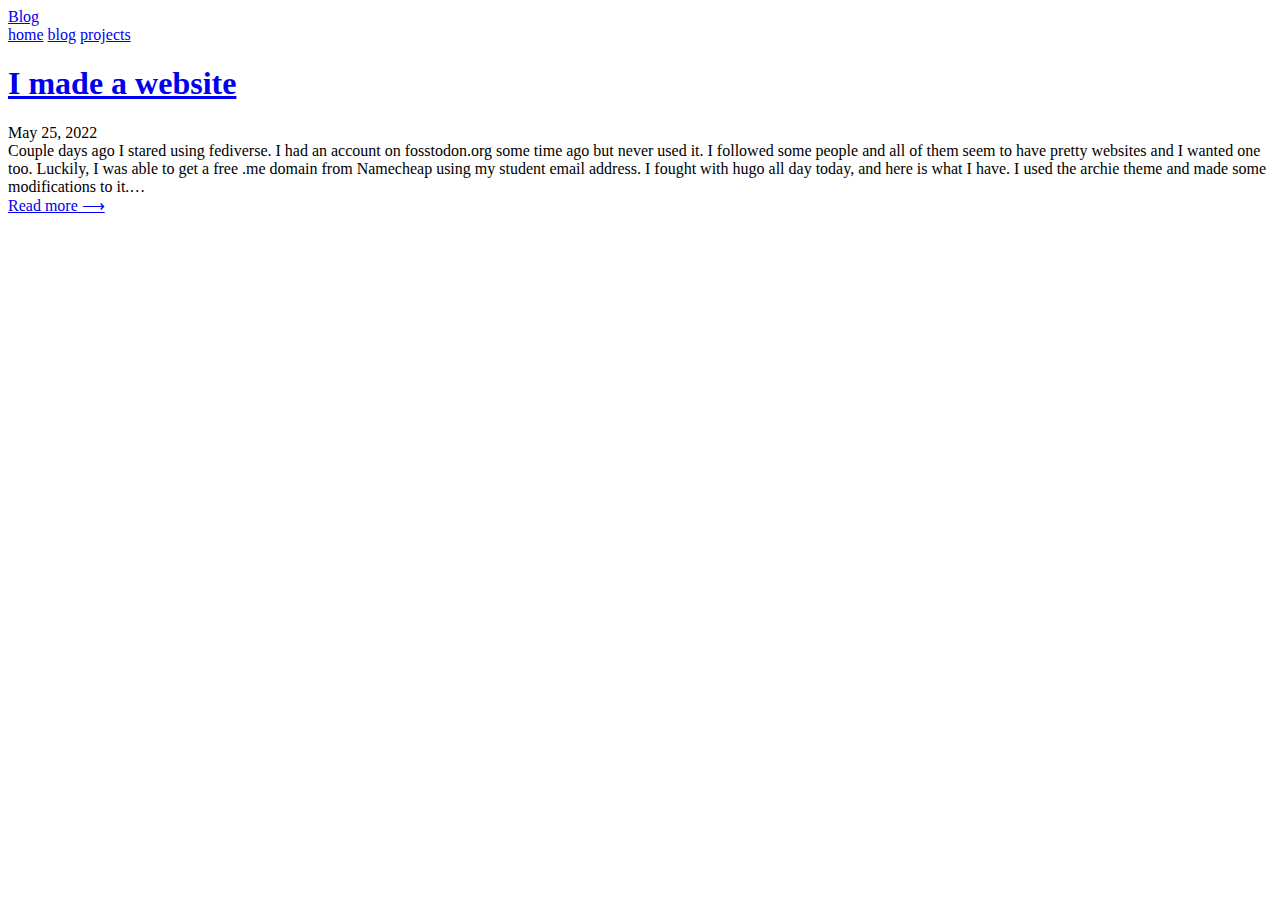
==== blog/index.html @ bcac4dc0 "updates" ====
<!DOCTYPE html>
<html>
	<head>
	<meta name="generator" content="Hugo 0.99.1" />
	<meta charset="utf-8" />
	<meta http-equiv="X-UA-Compatible" content="IE=edge"><title>Blog | Home </title><meta name="viewport" content="width=device-width, initial-scale=1">
	<meta name="description" content="" />
	<meta property="og:image" content=""/>
	<link rel="alternate" type="application/rss+xml" href="https://shirishpokhrel.me/blog/index.xml" title="Blog" />
	<meta property="og:title" content="Blog" />
<meta property="og:description" content="" />
<meta property="og:type" content="website" />
<meta property="og:url" content="https://shirishpokhrel.me/blog/" />

<meta name="twitter:card" content="summary"/>
<meta name="twitter:title" content="Blog"/>
<meta name="twitter:description" content=""/>

	
        <link href="https://shirishpokhrel.me/blog/css/fonts.7fa06c2792c8589768ffcdaf014e4bfc7f2ccbfba059f8e87131158970c23ed3.css" rel="stylesheet">
	

	
	<link rel="stylesheet" type="text/css" media="screen" href="https://shirishpokhrel.me/blog/css/main.e7dc685303f6fab24c3877106a68b21b214009579260db2aad12404393df1ae1.css" />
		<link id="darkModeStyle" rel="stylesheet" type="text/css" href="https://shirishpokhrel.me/blog/css/dark.c95c5dcf5f32f8b67bd36f7dab66680e068fce2b303087294114aabf7a7c080b.css" media="(prefers-color-scheme: dark)"  />
	
	
	
</head>

	<body>
		<div class="content">
			<header>
	<div class="main">
		<a href="https://shirishpokhrel.me/blog/">Blog</a>
	</div>
	<nav>
		
		<a href="https://shirishpokhrel.me/">home</a>
		
		<a href="/blog/">blog</a>
		
		<a href="https://shirishpokhrel.me/projects">projects</a>
		
		
	</nav>
</header>

			
			<main class="list">
				<div class="site-description"></div>
				
				
				
				<section class="list-item">
					<h1 class="title"><a href="/blog/posts/first-post/">I made a website</a></h1>
					<time>May 25, 2022</time>
					<br><div class="description">
						
						Couple days ago I stared using fediverse. I had an account on fosstodon.org some time ago but never used it. I followed some people and all of them seem to have pretty websites and I wanted one too. Luckily, I was able to get a free .me domain from Namecheap using my student email address. I fought with hugo all day today, and here is what I have. I used the archie theme and made some modifications to it.&hellip;
						
					</div>
					<a class="readmore" href="/blog/posts/first-post/">Read more ⟶</a>
				</section>
				
				


			</main>
			<footer>
  <div style="display:flex"></div>
  <div class="footer-info">
  </div>
</footer>



		</div>
		
	</body>
</html>
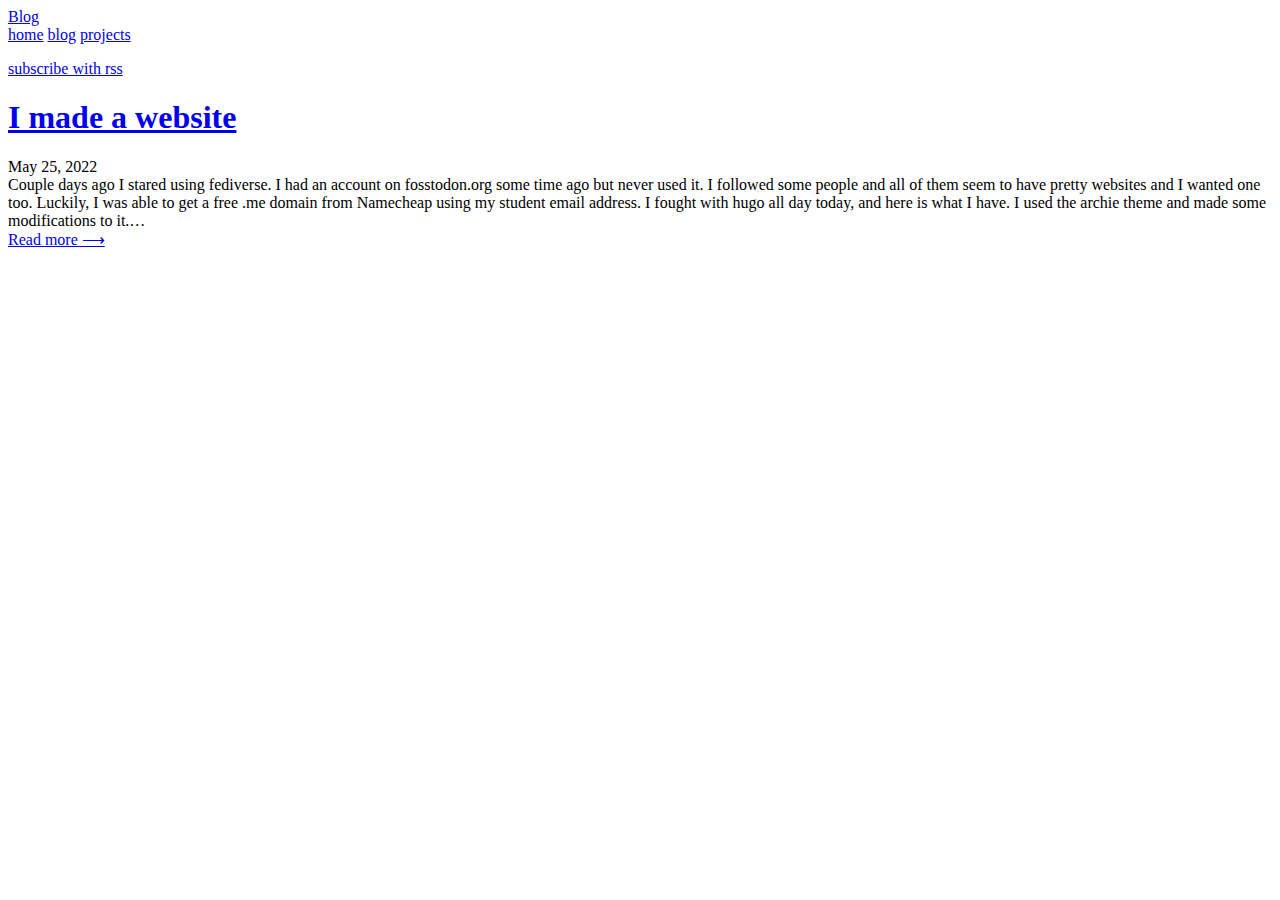
==== commit b5bcce16: "rss" ====
--- a/blog/index.html
+++ b/blog/index.html
@@ -3,17 +3,17 @@
 	<head>
 	<meta name="generator" content="Hugo 0.99.1" />
 	<meta charset="utf-8" />
-	<meta http-equiv="X-UA-Compatible" content="IE=edge"><title>Blog | Home </title><meta name="viewport" content="width=device-width, initial-scale=1">
+	<meta http-equiv="X-UA-Compatible" content="IE=edge"><title>Blog</title><meta name="viewport" content="width=device-width, initial-scale=1">
 	<meta name="description" content="" />
 	<meta property="og:image" content=""/>
 	<link rel="alternate" type="application/rss+xml" href="https://shirishpokhrel.me/blog/index.xml" title="Blog" />
-	<meta property="og:title" content="Blog" />
+	<meta property="og:title" content="" />
 <meta property="og:description" content="" />
 <meta property="og:type" content="website" />
 <meta property="og:url" content="https://shirishpokhrel.me/blog/" />
 
 <meta name="twitter:card" content="summary"/>
-<meta name="twitter:title" content="Blog"/>
+<meta name="twitter:title" content=""/>
 <meta name="twitter:description" content=""/>
 
 	
@@ -26,7 +26,9 @@
 	
 	
 	
-</head>
+
+	<link rel="alternate" type="application/rss+xml" href="https://shirishpokhrel.me/blog/index.xml" title="Blog" />
+	</head>
 
 	<body>
 		<div class="content">
@@ -46,7 +48,9 @@
 	</nav>
 </header>
 
-			
+			<p><a href="https://shirishpokhrel.me/blog/index.xml">subscribe with rss</a></p>
+
+
 			<main class="list">
 				<div class="site-description"></div>
 				
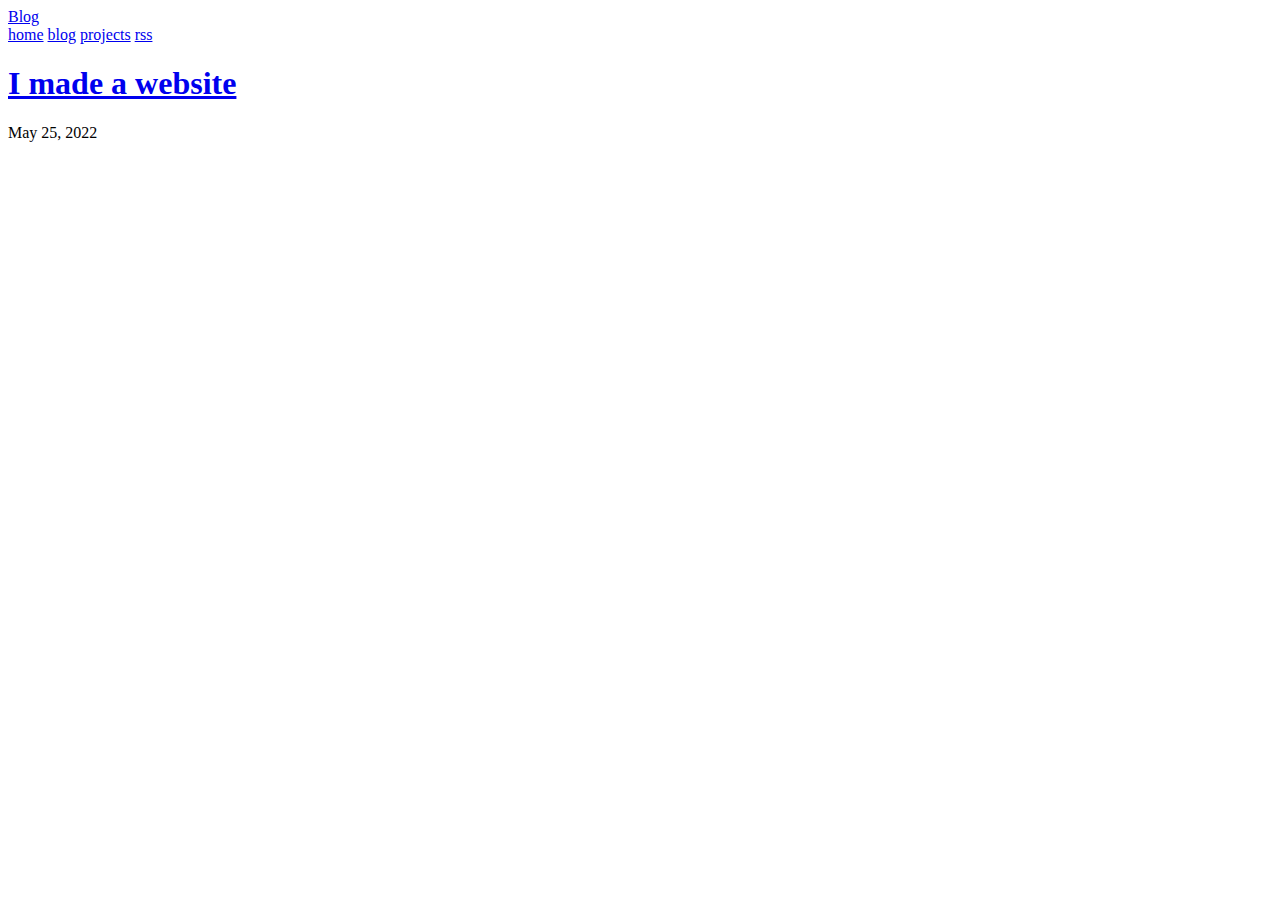
==== commit 4acbc688: "update (lots of)" ====
--- a/blog/index.html
+++ b/blog/index.html
@@ -1,76 +1,69 @@
 <!DOCTYPE html>
 <html>
 	<head>
-	<meta name="generator" content="Hugo 0.99.1" />
 	<meta charset="utf-8" />
-	<meta http-equiv="X-UA-Compatible" content="IE=edge"><title>Blog</title><meta name="viewport" content="width=device-width, initial-scale=1">
+	<meta http-equiv="X-UA-Compatible" content="IE=edge"><title>Blog - Shirish Pokhrel</title><meta name="viewport" content="width=device-width, initial-scale=1">
 	<meta name="description" content="" />
 	<meta property="og:image" content=""/>
-	<link rel="alternate" type="application/rss+xml" href="https://shirishpokhrel.me/blog/index.xml" title="Blog" />
-	<meta property="og:title" content="" />
+	<link rel="alternate" type="application/rss+xml" href="https://shirishpokhrel.me/blog/index.xml" title="Shirish Pokhrel" />
+	<meta property="og:title" content="Blog" />
 <meta property="og:description" content="" />
 <meta property="og:type" content="website" />
 <meta property="og:url" content="https://shirishpokhrel.me/blog/" />
 
 <meta name="twitter:card" content="summary"/>
-<meta name="twitter:title" content=""/>
+<meta name="twitter:title" content="Blog"/>
 <meta name="twitter:description" content=""/>
 
 	
-        <link href="https://shirishpokhrel.me/blog/css/fonts.7fa06c2792c8589768ffcdaf014e4bfc7f2ccbfba059f8e87131158970c23ed3.css" rel="stylesheet">
+        <link href="https://shirishpokhrel.me/css/fonts.b685ac6f654695232de7b82a9143a46f9e049c8e3af3a21d9737b01f4be211d1.css" rel="stylesheet">
 	
 
 	
-	<link rel="stylesheet" type="text/css" media="screen" href="https://shirishpokhrel.me/blog/css/main.e7dc685303f6fab24c3877106a68b21b214009579260db2aad12404393df1ae1.css" />
-		<link id="darkModeStyle" rel="stylesheet" type="text/css" href="https://shirishpokhrel.me/blog/css/dark.c95c5dcf5f32f8b67bd36f7dab66680e068fce2b303087294114aabf7a7c080b.css" media="(prefers-color-scheme: dark)"  />
+	<link rel="stylesheet" type="text/css" media="screen" href="https://shirishpokhrel.me/css/main.7c34bb06d91123d3c66d4ce51b8d7d85594b894178e009c4affe265c254ba2d6.css" />
+		<link id="darkModeStyle" rel="stylesheet" type="text/css" href="https://shirishpokhrel.me/css/dark.ee4a9689ec770983f3573da5e1ec905b7214834ee0a69024d5b92e4b05519e41.css" media="(prefers-color-scheme: dark)"  />
 	
 	
 	
 
-	<link rel="alternate" type="application/rss+xml" href="https://shirishpokhrel.me/blog/index.xml" title="Blog" />
+	<link rel="alternate" type="application/rss+xml" href="https://shirishpokhrel.me/blog/index.xml" title="Shirish Pokhrel" />
 	</head>
 
 	<body>
 		<div class="content">
-			<header>
-	<div class="main">
-		<a href="https://shirishpokhrel.me/blog/">Blog</a>
-	</div>
-	<nav>
-		
-		<a href="https://shirishpokhrel.me/">home</a>
-		
-		<a href="/blog/">blog</a>
-		
-		<a href="https://shirishpokhrel.me/projects">projects</a>
-		
-		
-	</nav>
-</header>
+		<header>
+			<div class="main">
+				<a href="/blog">Blog</a>
+			</div>
+			<nav>
+				
+				<a href="/">home</a>
+				
+				<a href="/blog">blog</a>
+				
+				<a href="/projects">projects</a>
+				
+				<a href="index.xml">rss</a>
+				
+			</nav>
+		</header>
 
-			<p><a href="https://shirishpokhrel.me/blog/index.xml">subscribe with rss</a></p>
+			<main class="list">
+	<div class="site-description"></div>
+	
+	
+	
+	<section class="list-item">
+		<h1 class="title"><a href="/posts/first-post/">I made a website</a></h1>
+		<time>May 25, 2022</time>
+		<br>
+	</section>
+	
+	
 
 
-			<main class="list">
-				<div class="site-description"></div>
-				
-				
-				
-				<section class="list-item">
-					<h1 class="title"><a href="/blog/posts/first-post/">I made a website</a></h1>
-					<time>May 25, 2022</time>
-					<br><div class="description">
-						
-						Couple days ago I stared using fediverse. I had an account on fosstodon.org some time ago but never used it. I followed some people and all of them seem to have pretty websites and I wanted one too. Luckily, I was able to get a free .me domain from Namecheap using my student email address. I fought with hugo all day today, and here is what I have. I used the archie theme and made some modifications to it.&hellip;
-						
-					</div>
-					<a class="readmore" href="/blog/posts/first-post/">Read more ⟶</a>
-				</section>
-				
-				
+</main>
 
-
-			</main>
 			<footer>
   <div style="display:flex"></div>
   <div class="footer-info">
